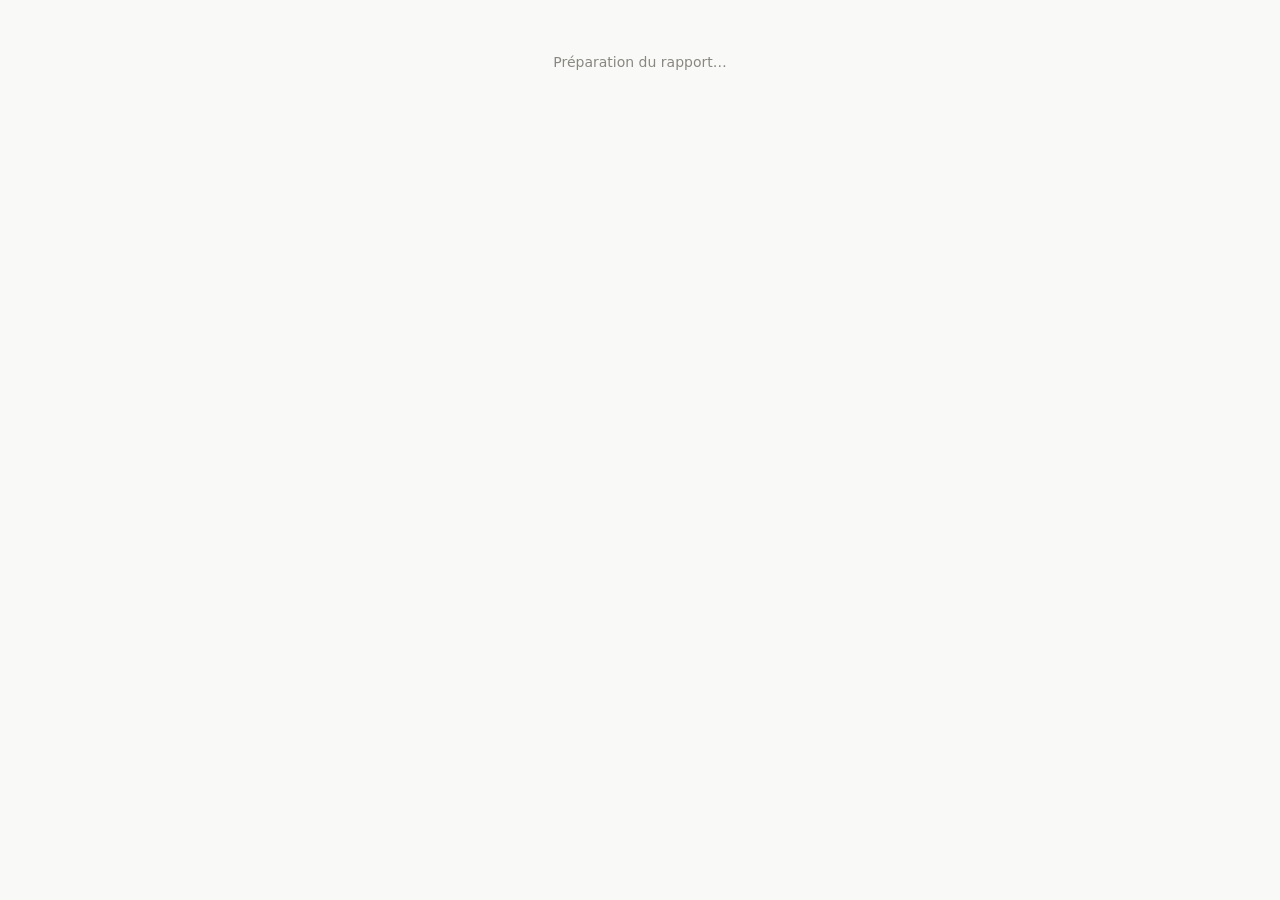
==== web/report/report.html @ 579cc91d "feat: publication automatique par GitHub Actions et mise à jour dans l'app Premier envoi du projet s" ====
<!DOCTYPE html>
<html lang="fr">
<head>
<meta charset="utf-8">
<meta name="viewport" content="width=device-width, initial-scale=1, viewport-fit=cover">
<title>Bilan de santé</title>
<link rel="stylesheet" href="report.css">
<style>
  html, body { margin: 0; padding: 0; background: var(--page); }
  #ha-loading { padding: 40px 16px; text-align: center; color: var(--muted); font: 14px -apple-system, system-ui, sans-serif; }
</style>
</head>
<body>
<div id="ha-root"><p id="ha-loading">Préparation du rapport…</p></div>

<script src="../lib/report-model.js"></script>
<script src="report-engine.js"></script>
<script src="report-charts-sleep.js"></script>
<script src="report-charts-heart.js"></script>
<script src="report-charts-activity.js"></script>
<script src="report-charts-vitals.js"></script>
<script src="report-sections.js"></script>
<script src="report-render.js"></script>
<script>
/**
 * Coquille du rapport pour la WebView Android.
 *
 * Cette page ne calcule rien et n'accède à aucun réseau — `fetch(MODEL_URL)`
 * ci-dessous ne sort pas de la WebView, `ReportScreen.kt` l'intercepte et sert le
 * modèle depuis la mémoire du process (voir `shouldInterceptRequest`, qui refuse
 * tout le reste), jamais depuis le réseau.
 *
 * Le code Kotlin charge cette page depuis `file:///android_asset/report/report.html`,
 * puis signale seulement qu'une nouvelle version du modèle est prête
 * (`setModelReady`, sans charge utile) : le construire comme argument d'un script
 * doublerait son poids en mémoire à chaque rafraîchissement — voir `ReportJsBridge.kt`
 * pour la mesure. Cette page va chercher le modèle elle-même par `fetch`. Le rapport
 * lui-même est dessiné par le moteur partagé, le même que celui de la version web.
 */
(function (global) {
  'use strict';

  var MODEL_URL = 'https://appassets.androidplatform.net/model/report.json';

  var root = document.getElementById('ha-root');

  /**
   * Signal envoyé par Kotlin : une nouvelle version du `ReportModel` est prête à
   * [MODEL_URL]. Va la chercher et dessine le rapport.
   *
   * @param {number} version défait-cache ; sans effet sur la lecture elle-même
   */
  function setModelReady(version) {
    fetch(MODEL_URL + '?v=' + version, { cache: 'no-store' })
      .then(function (response) {
        if (!response.ok) throw new Error('HTTP ' + response.status);
        return response.json();
      })
      .then(function (model) {
        global.HA.report.renderReport(root, model);
      })
      .catch(function (error) {
        root.textContent = 'Le rapport n\'a pas pu être lu.';
        if (global.console) global.console.error('[rapport] modèle illisible', error);
      });
  }

  /**
   * Force le thème clair ou sombre.
   *
   * Sans appel, la page suit le réglage du système, comme la version web.
   *
   * @param {string} theme `dark`, `light`, ou toute autre valeur pour suivre le système
   */
  function setTheme(theme) {
    if (theme === 'dark' || theme === 'light') {
      document.documentElement.setAttribute('data-theme', theme);
    } else {
      document.documentElement.removeAttribute('data-theme');
    }
  }

  global.HA.host = { setModelReady: setModelReady, setTheme: setTheme };

  // Prévient l'hôte Android que la page est prête à recevoir le modèle. Sans ce signal,
  // Kotlin pousserait le JSON avant que les scripts soient chargés.
  if (global.AndroidReportHost && global.AndroidReportHost.onReady) {
    global.AndroidReportHost.onReady();
  }
}(window));
</script>
</body>
</html>
---- web/report/report.css ----
/*
 * Feuille de style du rapport de santé.
 *
 * Ce fichier est partagé : la version web l'utilise directement, la version Android le
 * charge dans une WebView locale depuis `file:///android_asset/report/`. Toute
 * modification profite donc aux deux versions.
 *
 * Le rapport se lit sur un téléphone comme sur un écran large. La règle est simple :
 * une seule colonne en dessous de 720 px, deux colonnes au-dessus. Les graphiques sont
 * des SVG à `viewBox`, donc ils se redimensionnent sans perdre leurs proportions.
 *
 * Le rapport se lit aussi par onglet, un par domaine. La couleur du domaine (jetons
 * `--d-*` ci-dessous) descend jusqu'à l'onglet actif, au filet de titre de section et
 * aux intertitres de groupe, via l'attribut `data-domain` — voir « Domaines » plus bas.
 */

:root {
  color-scheme: light;
  --page: #f9f9f7;
  --surface: #fcfcfb;
  --ink: #0b0b0b;
  --ink-2: #52514e;
  --muted: #898781;
  --grid: #e1e0d9;
  --axis: #c3c2b7;
  --ring: rgba(11, 11, 11, .10);
  --accent: #4a3aa7;
  --accent-soft: rgba(74, 58, 167, .08);
  /* Texte lisible sur un aplat `--accent` (voir `.ha-step .ha-n`, le seul cas du
   * fichier). Même jeton, mêmes valeurs que `web/styles.css` : les deux feuilles
   * posent du texte sur le même violet et doivent y lire la même encre. */
  --accent-contrast: #ffffff;
  --s-blue: #2a78d6;
  --s-magenta: #e87ba4;
  --s-yellow: #eda100;
  --s-aqua: #1baf7a;
  --s-orange: #eb6834;
  --s-violet: #4a3aa7;
  --s-red: #e34948;
  --good: #0ca30c;
  --good-text: #006300;
  --warning: #fab219;
  --serious: #ec835a;
  --critical: #d03b3b;
  --band: rgba(42, 120, 214, .07);

  /* --- Couleurs de domaine (direction « éditorial coloré ») ---------------
   * Chaque domaine porte sa couleur, du filet de titre jusqu'aux courbes.
   * `-soft` sert de fond de bloc, `-line` de trait de graphique, `-ink` de texte
   * lisible sur le fond clair du domaine. La couleur ne porte JAMAIS seule une
   * information : un libellé la double toujours, pour le daltonisme et l'impression.
   */
  --d-sleep: #4a3aa7;
  --d-sleep-soft: rgba(74, 58, 167, .09);
  --d-sleep-ink: #3a2d85;
  --d-heart: #cf3446;
  --d-heart-soft: rgba(207, 52, 70, .09);
  --d-heart-ink: #a8202f;
  --d-activity: #0f8a68;
  --d-activity-soft: rgba(15, 138, 104, .10);
  --d-activity-ink: #0b6a50;
  --d-body: #b56a0f;
  --d-body-soft: rgba(181, 106, 15, .10);
  --d-body-ink: #8d520a;
  --d-vitality: #2a78d6;
  --d-vitality-soft: rgba(42, 120, 214, .09);
  --d-vitality-ink: #1f5da8;
}

@media (prefers-color-scheme: dark) {
  :root:not([data-theme="light"]) {
    color-scheme: dark;
    --page: #0d0d0d;
    --surface: #1a1a19;
    --ink: #ffffff;
    --ink-2: #c3c2b7;
    --muted: #898781;
    --grid: #2c2c2a;
    --axis: #383835;
    --ring: rgba(255, 255, 255, .10);
    --accent: #9085e9;
    --accent-soft: rgba(144, 133, 233, .12);
    --accent-contrast: #14130f;
    --s-blue: #3987e5;
    --s-magenta: #d55181;
    --s-yellow: #c98500;
    --s-aqua: #199e70;
    --s-orange: #d95926;
    --s-violet: #9085e9;
    --s-red: #e66767;
    --good-text: #0ca30c;
    --band: rgba(57, 135, 229, .10);

  --d-sleep: #9085e9;
  --d-sleep-soft: rgba(144, 133, 233, .15);
  --d-sleep-ink: #b3abf1;
  --d-heart: #f4707f;
  --d-heart-soft: rgba(244, 112, 127, .15);
  --d-heart-ink: #f9a0aa;
  --d-activity: #2fc79a;
  --d-activity-soft: rgba(47, 199, 154, .15);
  --d-activity-ink: #6fdcbb;
  --d-body: #eda13c;
  --d-body-soft: rgba(237, 161, 60, .15);
  --d-body-ink: #f3bf78;
  --d-vitality: #4f9bf0;
  --d-vitality-soft: rgba(79, 155, 240, .15);
  --d-vitality-ink: #8bbcf6;
  }
}

:root[data-theme="dark"] {
  color-scheme: dark;
  --page: #0d0d0d;
  --surface: #1a1a19;
  --ink: #ffffff;
  --ink-2: #c3c2b7;
  --muted: #898781;
  --grid: #2c2c2a;
  --axis: #383835;
  --ring: rgba(255, 255, 255, .10);
  --accent: #9085e9;
  --accent-soft: rgba(144, 133, 233, .12);
  --accent-contrast: #14130f;
  --s-blue: #3987e5;
  --s-magenta: #d55181;
  --s-yellow: #c98500;
  --s-aqua: #199e70;
  --s-orange: #d95926;
  --s-violet: #9085e9;
  --s-red: #e66767;
  --good-text: #0ca30c;
  --band: rgba(57, 135, 229, .10);

  --d-sleep: #9085e9;
  --d-sleep-soft: rgba(144, 133, 233, .15);
  --d-sleep-ink: #b3abf1;
  --d-heart: #f4707f;
  --d-heart-soft: rgba(244, 112, 127, .15);
  --d-heart-ink: #f9a0aa;
  --d-activity: #2fc79a;
  --d-activity-soft: rgba(47, 199, 154, .15);
  --d-activity-ink: #6fdcbb;
  --d-body: #eda13c;
  --d-body-soft: rgba(237, 161, 60, .15);
  --d-body-ink: #f3bf78;
  --d-vitality: #4f9bf0;
  --d-vitality-soft: rgba(79, 155, 240, .15);
  --d-vitality-ink: #8bbcf6;
}

.ha-report {
  background: var(--page);
  color: var(--ink);
  font: 15px/1.55 -apple-system, BlinkMacSystemFont, "Segoe UI", Roboto, sans-serif;
  padding: 20px 16px 64px;
  margin: 0 auto;
  max-width: 1040px;
  -webkit-text-size-adjust: 100%;
}

.ha-report * { box-sizing: border-box; }

/* ---------------------------------------------------------------- domaines */

/*
 * Un jeton de domaine posé en attribut — sur un onglet ou sur un panneau — et hérité
 * par ses enfants : le filet de titre de section et les intertitres de groupe n'ont
 * rien à savoir du domaine, ils lisent juste `--domaine*`. Synthèse et Tout ne posent
 * pas l'attribut : `var(--domaine-*, repli)` retombe alors sur l'accent neutre.
 */
[data-domain="sleep"]    { --domain: var(--d-sleep);    --domain-soft: var(--d-sleep-soft);    --domain-ink: var(--d-sleep-ink); }
[data-domain="heart"]    { --domain: var(--d-heart);    --domain-soft: var(--d-heart-soft);    --domain-ink: var(--d-heart-ink); }
[data-domain="activity"] { --domain: var(--d-activity); --domain-soft: var(--d-activity-soft); --domain-ink: var(--d-activity-ink); }
[data-domain="body"]     { --domain: var(--d-body);     --domain-soft: var(--d-body-soft);     --domain-ink: var(--d-body-ink); }
[data-domain="vitality"] { --domain: var(--d-vitality); --domain-soft: var(--d-vitality-soft); --domain-ink: var(--d-vitality-ink); }

/* ---------------------------------------------------------------- onglets */

/*
 * Piste d'onglets défilante à l'horizontale : sur un téléphone, sept onglets ne
 * tiennent pas sur une ligne. Un retour à la ligne casserait la barre et pousserait
 * tout le contenu vers le bas ; on préfère un glissement discret, comme le fait déjà
 * `.tabs` dans `web/styles.css` pour la navigation de la coquille.
 *
 * `overscroll-behavior-x: contain` empêche un défilement arrivé en butée de se
 * répercuter sur la page (et, dans la WebView Android, d'être confondu avec le geste
 * système de retour arrière au bord de l'écran). `.ha-report` porte déjà 16px de marge
 * horizontale, donc la piste ne touche jamais le bord physique de l'écran.
 */
.ha-tabbar-wrap {
  position: relative;
  margin-bottom: 22px;
}
.ha-tabbar {
  display: flex;
  gap: 4px;
  overflow-x: auto;
  overscroll-behavior-x: contain;
  touch-action: pan-x;
  -webkit-overflow-scrolling: touch;
  scrollbar-width: none;
  border-bottom: 1px solid var(--grid);
}
.ha-tabbar::-webkit-scrollbar { display: none; }

/* Dégradé de bord : indique que la piste continue au-delà de l'écran. Posé sur le
 * conteneur, pas sur la piste elle-même, pour ne jamais rogner l'anneau de focus d'un
 * onglet. `report-render.js` bascule ces classes selon la position de défilement —
 * jamais les deux dégradés en même temps aux extrémités réelles de la piste. */
.ha-tabbar-wrap::before,
.ha-tabbar-wrap::after {
  content: '';
  position: absolute;
  top: 0;
  bottom: 1px;
  width: 28px;
  pointer-events: none;
  opacity: 0;
  transition: opacity .15s;
}
.ha-tabbar-wrap::before { left: 0; background: linear-gradient(to right, var(--page), transparent); }
.ha-tabbar-wrap::after { right: 0; background: linear-gradient(to left, var(--page), transparent); }
.ha-tabbar-wrap.ha-tab-fade-l::before { opacity: 1; }
.ha-tabbar-wrap.ha-tab-fade-r::after { opacity: 1; }

.ha-tab {
  flex: 0 0 auto;
  appearance: none;
  border: none;
  border-bottom: 2px solid transparent;
  border-radius: 8px 8px 0 0;
  background: transparent;
  color: var(--ink-2);
  font: inherit;
  font-weight: 640;
  font-size: 13.5px;
  padding: 9px 13px;
  white-space: nowrap;
  cursor: pointer;
}
.ha-tab:hover { background: var(--surface); color: var(--ink); }
.ha-tab:focus-visible { outline: 2px solid var(--accent); outline-offset: -2px; }
.ha-tab[aria-selected="true"] {
  color: var(--domain-ink, var(--accent));
  background: var(--domain-soft, var(--accent-soft));
  border-bottom-color: var(--domain, var(--accent));
}

.ha-tabpanel { outline: none; }
.ha-tabpanel:focus-visible { outline: 2px solid var(--accent); outline-offset: 4px; border-radius: 10px; }

/* Un intertitre court devant un groupe de cartes de même cadence (jour, mois, profil). */
.ha-group-title {
  color: var(--domain-ink, var(--muted));
  font-size: 12px;
  font-weight: 700;
  letter-spacing: .05em;
  text-transform: uppercase;
  margin: 22px 0 10px;
  padding-bottom: 5px;
  border-bottom: 1px solid var(--ring);
}
.ha-group-title:first-child { margin-top: 0; }

/* ---------------------------------------------------------------- en-tete */

.ha-masthead { margin-bottom: 26px; }
.ha-eyebrow {
  color: var(--muted);
  font-size: 12.5px;
  letter-spacing: .06em;
  text-transform: uppercase;
  margin: 0 0 8px;
}
.ha-masthead h1 {
  font-size: clamp(24px, 5vw, 34px);
  line-height: 1.18;
  letter-spacing: -.02em;
  margin: 0 0 10px;
}
.ha-sub { color: var(--ink-2); margin: 0 0 14px; max-width: 62ch; }
.ha-meta-row {
  display: flex;
  flex-wrap: wrap;
  gap: 6px 18px;
  color: var(--muted);
  font-size: 13px;
  margin-bottom: 14px;
}
.ha-disclaimer {
  border-left: 3px solid var(--warning);
  padding: 8px 0 8px 12px;
  color: var(--ink-2);
  font-size: 13px;
  margin: 0;
}
.ha-verdict {
  background: var(--accent-soft);
  border-radius: 12px;
  padding: 16px 18px;
  margin: 0 0 24px;
}
.ha-verdict .ha-lead { font-weight: 650; color: var(--ink); }
.ha-verdict p { margin: 0; color: var(--ink-2); }

/* ---------------------------------------------------------------- tuiles */

.ha-tiles {
  display: grid;
  grid-template-columns: repeat(auto-fill, minmax(158px, 1fr));
  gap: 10px;
  margin-bottom: 30px;
}
.ha-tile {
  background: var(--surface);
  border: 1px solid var(--ring);
  border-radius: 12px;
  padding: 12px 13px;
  display: flex;
  flex-direction: column;
  gap: 3px;
}
.ha-tile .ha-k { color: var(--muted); font-size: 12px; }
.ha-tile .ha-v {
  font-size: 25px;
  font-weight: 640;
  letter-spacing: -.02em;
  font-variant-numeric: tabular-nums;
}
.ha-tile .ha-v small { font-size: 14px; font-weight: 500; color: var(--ink-2); }
.ha-tile .ha-s { color: var(--muted); font-size: 12px; }
.ha-pill {
  align-self: flex-start;
  margin-top: 5px;
  font-size: 11.5px;
  font-weight: 600;
  padding: 2px 8px;
  border-radius: 999px;
  border: 1px solid currentColor;
}
.ha-pill.good { color: var(--good-text); }
.ha-pill.warn { color: var(--warning); }
.ha-pill.serious { color: var(--serious); }
.ha-pill.critical { color: var(--critical); }
.ha-pill.neutral { color: var(--muted); }

/* ---------------------------------------------------------------- sections */

.ha-section { margin-bottom: 40px; scroll-margin-top: 12px; }
/* Le filet vertical porte la couleur du domaine ; le titre à côté la double en texte. */
.ha-sec-head {
  display: flex;
  align-items: baseline;
  gap: 11px;
  margin-bottom: 10px;
  padding-left: 11px;
  border-left: 3px solid var(--domain, var(--ring));
}
.ha-idx {
  color: var(--muted);
  font-size: 13px;
  font-weight: 660;
  font-variant-numeric: tabular-nums;
}
.ha-sec-head h2 {
  font-size: clamp(19px, 3.4vw, 23px);
  letter-spacing: -.015em;
  margin: 0;
}
.ha-sec-verdict { color: var(--ink-2); margin: 0 0 16px; max-width: 74ch; }

.ha-kpis {
  display: grid;
  grid-template-columns: repeat(auto-fill, minmax(132px, 1fr));
  gap: 10px;
  margin-bottom: 18px;
}
.ha-kpi {
  background: var(--surface);
  border: 1px solid var(--ring);
  border-radius: 10px;
  padding: 10px 12px;
}
.ha-kpi .ha-n {
  display: block;
  font-size: 19px;
  font-weight: 640;
  font-variant-numeric: tabular-nums;
}
.ha-kpi .ha-l { display: block; color: var(--muted); font-size: 12px; margin-top: 2px; }

.ha-grid2 { display: grid; grid-template-columns: 1fr; gap: 14px; }
@media (min-width: 720px) {
  .ha-grid2 { grid-template-columns: 1fr 1fr; }
  .ha-span2 { grid-column: 1 / -1; }
}

.ha-card {
  background: var(--surface);
  border: 1px solid var(--ring);
  border-radius: 12px;
  padding: 14px 15px 12px;
  min-width: 0;
}
.ha-card h3 { font-size: 15px; margin: 0 0 3px; letter-spacing: -.01em; }
.ha-note { color: var(--muted); font-size: 12.5px; margin: 0 0 10px; }

.ha-chart { width: 100%; }
.ha-chart svg { width: 100%; height: auto; display: block; overflow: visible; touch-action: pan-y; }

.ha-legend {
  display: flex;
  flex-wrap: wrap;
  gap: 5px 14px;
  font-size: 12px;
  color: var(--ink-2);
  margin: 0 0 8px;
}
.ha-legend span { display: inline-flex; align-items: center; gap: 5px; }
.ha-legend i { width: 10px; height: 10px; border-radius: 3px; display: inline-block; }

.ha-points { margin: 14px 0 0; padding-left: 20px; color: var(--ink-2); }
.ha-points li { margin-bottom: 7px; }

/* Un tableau large défile dans son propre conteneur : la carte, elle, ne bouge pas. */
.ha-table-wrap { overflow-x: auto; -webkit-overflow-scrolling: touch; }
.ha-mini { width: 100%; min-width: 300px; border-collapse: collapse; font-size: 13px; }
.ha-mini th, .ha-mini td {
  text-align: left;
  padding: 6px 10px 6px 0;
  border-bottom: 1px solid var(--grid);
  font-variant-numeric: tabular-nums;
  white-space: nowrap;
}
.ha-mini th { color: var(--muted); font-weight: 600; font-size: 12px; }
.ha-mini td:last-child { white-space: normal; }

.ha-empty {
  color: var(--muted);
  font-size: 13px;
  font-style: italic;
  padding: 18px 0;
  text-align: center;
}

/* ---------------------------------------------------------------- plan */

.ha-plan { display: flex; flex-direction: column; gap: 14px; }
.ha-step { display: flex; gap: 13px; align-items: flex-start; }
.ha-step .ha-n {
  flex: 0 0 auto;
  width: 26px;
  height: 26px;
  border-radius: 999px;
  background: var(--accent);
  color: var(--accent-contrast);
  display: grid;
  place-items: center;
  font-size: 13px;
  font-weight: 660;
}
.ha-step h4 { margin: 2px 0 4px; font-size: 15px; }
.ha-step p { margin: 0; color: var(--ink-2); }

.ha-footer {
  margin-top: 40px;
  padding-top: 16px;
  border-top: 1px solid var(--grid);
  color: var(--muted);
  font-size: 12.5px;
}

/* ---------------------------------------------------------------- infobulle */

.ha-tooltip {
  position: fixed;
  z-index: 40;
  pointer-events: none;
  opacity: 0;
  transition: opacity .12s;
  background: var(--ink);
  color: var(--page);
  border-radius: 8px;
  padding: 7px 10px;
  font-size: 12.5px;
  line-height: 1.4;
  max-width: 240px;
  box-shadow: 0 4px 16px rgba(0, 0, 0, .22);
}
.ha-tooltip b { font-weight: 640; }

@media print {
  .ha-report { max-width: none; padding: 0; }
  .ha-card { break-inside: avoid; }
  .ha-tooltip { display: none; }

  /*
   * Le papier n'a pas de clic : la barre d'onglets disparaît, et tous les panneaux
   * sortent, dans l'ordre de lecture (Synthèse, puis chaque domaine). Le panneau
   * « Tout » est le seul à rester caché — il répète exactement le contenu des autres
   * panneaux, et le montrer aussi doublerait le rapport imprimé.
   */
  .ha-tabbar-wrap { display: none; }
  .ha-tabpanel { display: block !important; }
  .ha-tabpanel[data-tab="tout"] { display: none !important; }
}
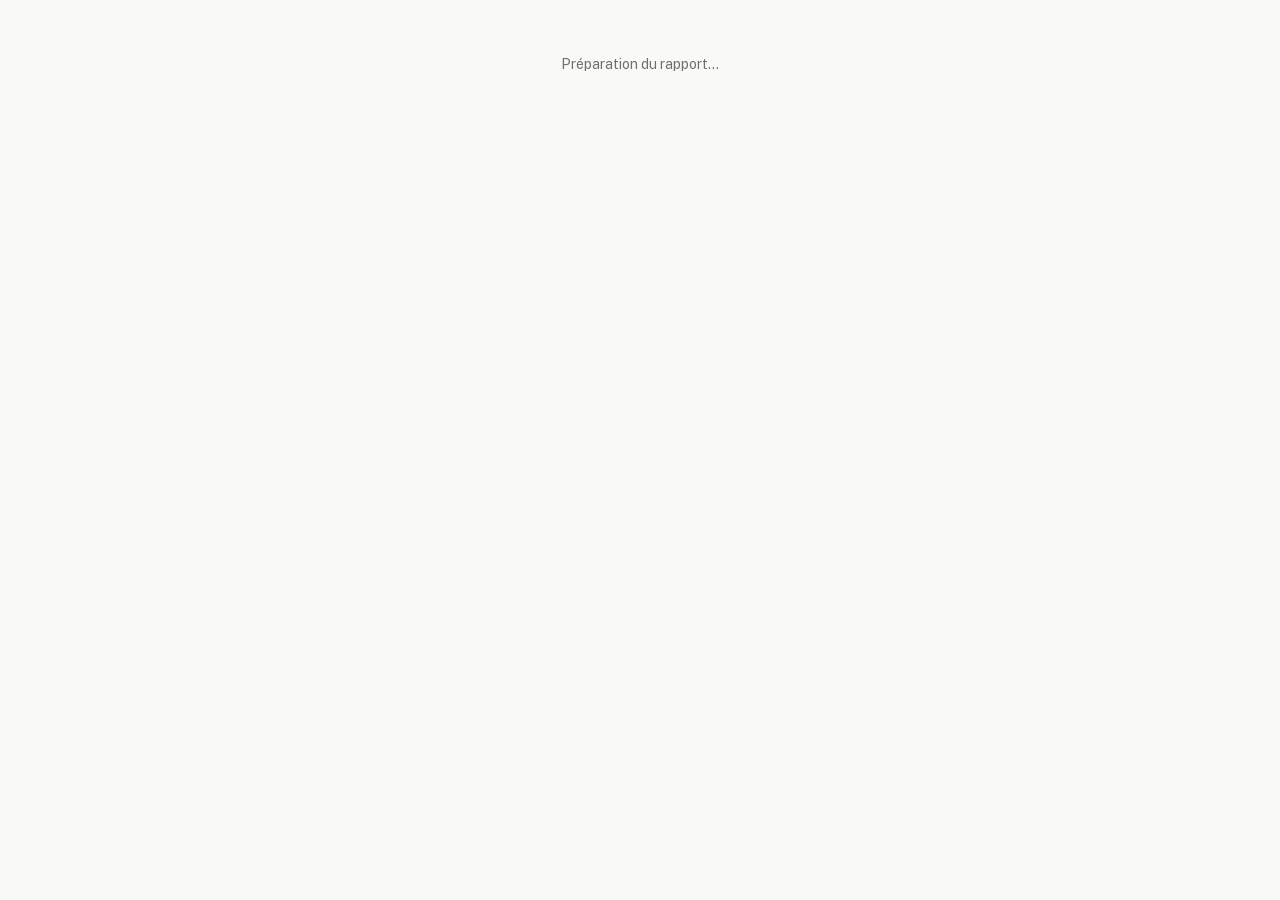
==== commit 63c964da: "feat: une seule palette et une vraie typographie pour les deux versions Phase 1 des specs de refonte" ====
--- a/web/report/report.html
+++ b/web/report/report.html
@@ -7,7 +7,11 @@
 <link rel="stylesheet" href="report.css">
 <style>
   html, body { margin: 0; padding: 0; background: var(--page); }
-  #ha-loading { padding: 40px 16px; text-align: center; color: var(--muted); font: 14px -apple-system, system-ui, sans-serif; }
+  /* Les familles viennent de `report.css`, chargé juste au-dessus. Sans cette règle,
+     le texte posé hors de `.ha-report` — la conversation, l'amorce de premier usage —
+     retombe sur la police par défaut du moteur de rendu. */
+  body { font: 400 16px/1.55 var(--sans); font-variant-numeric: tabular-nums; color: var(--ink); }
+  #ha-loading { padding: 40px 16px; text-align: center; color: var(--muted); font-size: 14px; }
 </style>
 </head>
 <body>
--- a/web/report/report.css
+++ b/web/report/report.css
@@ -14,13 +14,83 @@
  * aux intertitres de groupe, via l'attribut `data-domain` — voir « Domaines » plus bas.
  */
 
+/*
+ * Les polices sont embarquées, jamais chargées depuis un service distant, et ce n'est
+ * pas un choix de confort : la WebView Android n'a aucun accès réseau, et le rapport
+ * exporté doit s'ouvrir sur n'importe quelle machine sans connexion. Un `@import` vers
+ * Google Fonts retomberait en silence sur la police système dans les deux cas.
+ *
+ * Ce sont des instances statiques, pas les fontes variables d'origine : deux graisses de
+ * chaque famille pèsent 74 Ko en woff2, contre 162 Ko pour les deux fontes variables.
+ * L'axe optique de Source Serif 4 est figé à 20, ce qui couvre la plage de corps
+ * réellement utilisée ici (15 à 34 px).
+ *
+ * Le sous-ensemble est le jeu « latin » de Google Fonts. Un signe hors de ce jeu — une
+ * flèche ou un « supérieur ou égal » que le modèle écrirait dans son bilan — bascule sur
+ * la pile de repli, ce qui est le comportement voulu : un glyphe dépareillé vaut mieux
+ * qu'un rectangle vide.
+ *
+ * Les fichiers vivent dans `web/report/fonts/`, donc la tâche Gradle `Sync` les copie
+ * déjà vers les assets de l'app : il n'y a rien à ajouter au build.
+ * L'export autonome, lui, ne peut pas suivre un chemin relatif : il n'y a plus de dossier
+ * à côté du fichier. Les deux bornes ci-dessous délimitent la zone que les exportateurs
+ * remplacent par une police en `data:` — voir `ReportExportTemplate.inlineExportFonts`
+ * côté Kotlin et `inlineExportFonts` dans `lib/report-export.js`. Ne les enlevez pas :
+ * les deux exportateurs échouent bruyamment si elles manquent, ce qui vaut mieux qu'un
+ * export publié sans ses polices.
+ */
+/* ha-font-faces:start */
+@font-face {
+  font-family: "Source Serif 4";
+  src: url("fonts/source-serif-4-400.woff2") format("woff2");
+  font-weight: 400;
+  font-style: normal;
+  font-display: swap;
+}
+@font-face {
+  font-family: "Source Serif 4";
+  src: url("fonts/source-serif-4-600.woff2") format("woff2");
+  font-weight: 600;
+  font-style: normal;
+  font-display: swap;
+}
+@font-face {
+  font-family: "Public Sans";
+  src: url("fonts/public-sans-400.woff2") format("woff2");
+  font-weight: 400;
+  font-style: normal;
+  font-display: swap;
+}
+@font-face {
+  font-family: "Public Sans";
+  src: url("fonts/public-sans-600.woff2") format("woff2");
+  font-weight: 600;
+  font-style: normal;
+  font-display: swap;
+}
+/* ha-font-faces:end */
+
 :root {
   color-scheme: light;
+
+  /*
+   * Deux familles, deux rôles, jamais mélangés : la serif porte les titres et le grain
+   * « document », la sans porte le texte courant, les libellés et surtout les chiffres.
+   * Public Sans a de vrais chiffres tabulaires, ce qui est la raison de son choix : dans
+   * ce rapport, des nombres s'alignent en colonne à chaque écran.
+   *
+   * Les deux familles n'existent qu'en 400 et 600. N'écrivez pas `font-weight: 500` ni
+   * `640` : le navigateur synthétiserait une graisse intermédiaire en épaississant les
+   * contours, et le résultat est visiblement plus sale que la vraie graisse.
+   */
+  --serif: "Source Serif 4", Georgia, "Times New Roman", serif;
+  --sans: "Public Sans", -apple-system, BlinkMacSystemFont, "Segoe UI", Roboto, sans-serif;
+
   --page: #f9f9f7;
   --surface: #fcfcfb;
   --ink: #0b0b0b;
   --ink-2: #52514e;
-  --muted: #898781;
+  --muted: #726f68;
   --grid: #e1e0d9;
   --axis: #c3c2b7;
   --ring: rgba(11, 11, 11, .10);
@@ -39,8 +109,8 @@
   --s-red: #e34948;
   --good: #0ca30c;
   --good-text: #006300;
-  --warning: #fab219;
-  --serious: #ec835a;
+  --warning: #8f6200;
+  --serious: #b04a14;
   --critical: #d03b3b;
   --band: rgba(42, 120, 214, .07);
 
@@ -74,7 +144,7 @@
     --surface: #1a1a19;
     --ink: #ffffff;
     --ink-2: #c3c2b7;
-    --muted: #898781;
+    --muted: #94928b;
     --grid: #2c2c2a;
     --axis: #383835;
     --ring: rgba(255, 255, 255, .10);
@@ -89,6 +159,13 @@
     --s-violet: #9085e9;
     --s-red: #e66767;
     --good-text: #0ca30c;
+    /* Les trois jetons ci-dessous servent de COULEUR DE TEXTE (`.ha-pill`,
+     * `.report-inline-status`). Ils n'étaient pas redéfinis ici et héritaient donc des
+     * valeurs claires, calculées pour du texte sur papier : `--critical` tombait à
+     * 3,62:1 sur `--surface`, sous le seuil de 4,5:1. Mesuré, pas supposé. */
+    --warning: #e0a52b;
+    --serious: #f0a07a;
+    --critical: #e66767;
     --band: rgba(57, 135, 229, .10);
 
   --d-sleep: #9085e9;
@@ -115,7 +192,7 @@
   --surface: #1a1a19;
   --ink: #ffffff;
   --ink-2: #c3c2b7;
-  --muted: #898781;
+  --muted: #94928b;
   --grid: #2c2c2a;
   --axis: #383835;
   --ring: rgba(255, 255, 255, .10);
@@ -130,6 +207,13 @@
   --s-violet: #9085e9;
   --s-red: #e66767;
   --good-text: #0ca30c;
+  /* Les trois jetons ci-dessous servent de COULEUR DE TEXTE (`.ha-pill`,
+   * `.report-inline-status`). Ils n'étaient pas redéfinis ici et héritaient donc des
+   * valeurs claires, calculées pour du texte sur papier : `--critical` tombait à
+   * 3,62:1 sur `--surface`, sous le seuil de 4,5:1. Mesuré, pas supposé. */
+  --warning: #e0a52b;
+  --serious: #f0a07a;
+  --critical: #e66767;
   --band: rgba(57, 135, 229, .10);
 
   --d-sleep: #9085e9;
@@ -152,11 +236,32 @@
 .ha-report {
   background: var(--page);
   color: var(--ink);
-  font: 15px/1.55 -apple-system, BlinkMacSystemFont, "Segoe UI", Roboto, sans-serif;
+  font: 400 16px/1.55 var(--sans);
+  /*
+   * Chiffres tabulaires sur tout le rapport, texte courant compris. C'est un document de
+   * mesures : des nombres s'alignent en colonne dans les tuiles, les indicateurs et les
+   * tableaux, et une largeur de chiffre variable les décale d'une ligne à l'autre. Le
+   * texte rédigé y perd un cheveu de confort de lecture ; l'alignement des colonnes vaut
+   * largement cet échange.
+   */
+  font-variant-numeric: tabular-nums;
   padding: 20px 16px 64px;
   margin: 0 auto;
   max-width: 1040px;
   -webkit-text-size-adjust: 100%;
+}
+
+/*
+ * La serif ne sert qu'aux titres. Elle est déclarée ici, en un seul endroit, plutôt que
+ * répétée sur chaque règle de titre : un titre ajouté plus tard hérite alors du bon
+ * rendu sans qu'on ait à y penser.
+ */
+.ha-masthead h1,
+.ha-sec-head h2,
+.ha-card h3,
+.ha-step h4 {
+  font-family: var(--serif);
+  font-weight: 600;
 }
 
 .ha-report * { box-sizing: border-box; }
@@ -233,7 +338,7 @@
   background: transparent;
   color: var(--ink-2);
   font: inherit;
-  font-weight: 640;
+  font-weight: 600;
   font-size: 13.5px;
   padding: 9px 13px;
   white-space: nowrap;
@@ -254,8 +359,8 @@
 .ha-group-title {
   color: var(--domain-ink, var(--muted));
   font-size: 12px;
-  font-weight: 700;
-  letter-spacing: .05em;
+  font-weight: 600;
+  letter-spacing: .08em;
   text-transform: uppercase;
   margin: 22px 0 10px;
   padding-bottom: 5px;
@@ -269,12 +374,12 @@
 .ha-eyebrow {
   color: var(--muted);
   font-size: 12.5px;
-  letter-spacing: .06em;
+  letter-spacing: .08em;
   text-transform: uppercase;
   margin: 0 0 8px;
 }
 .ha-masthead h1 {
-  font-size: clamp(24px, 5vw, 34px);
+  font-size: clamp(26px, 5vw, 34px);
   line-height: 1.18;
   letter-spacing: -.02em;
   margin: 0 0 10px;
@@ -301,7 +406,7 @@
   padding: 16px 18px;
   margin: 0 0 24px;
 }
-.ha-verdict .ha-lead { font-weight: 650; color: var(--ink); }
+.ha-verdict .ha-lead { font-weight: 600; color: var(--ink); }
 .ha-verdict p { margin: 0; color: var(--ink-2); }
 
 /* ---------------------------------------------------------------- tuiles */
@@ -323,12 +428,12 @@
 }
 .ha-tile .ha-k { color: var(--muted); font-size: 12px; }
 .ha-tile .ha-v {
-  font-size: 25px;
-  font-weight: 640;
+  font-size: 26px;
+  font-weight: 600;
   letter-spacing: -.02em;
   font-variant-numeric: tabular-nums;
 }
-.ha-tile .ha-v small { font-size: 14px; font-weight: 500; color: var(--ink-2); }
+.ha-tile .ha-v small { font-size: 14px; font-weight: 400; color: var(--ink-2); }
 .ha-tile .ha-s { color: var(--muted); font-size: 12px; }
 .ha-pill {
   align-self: flex-start;
@@ -360,11 +465,11 @@
 .ha-idx {
   color: var(--muted);
   font-size: 13px;
-  font-weight: 660;
+  font-weight: 600;
   font-variant-numeric: tabular-nums;
 }
 .ha-sec-head h2 {
-  font-size: clamp(19px, 3.4vw, 23px);
+  font-size: clamp(20px, 3.4vw, 24px);
   letter-spacing: -.015em;
   margin: 0;
 }
@@ -385,7 +490,7 @@
 .ha-kpi .ha-n {
   display: block;
   font-size: 19px;
-  font-weight: 640;
+  font-weight: 600;
   font-variant-numeric: tabular-nums;
 }
 .ha-kpi .ha-l { display: block; color: var(--muted); font-size: 12px; margin-top: 2px; }
@@ -403,7 +508,7 @@
   padding: 14px 15px 12px;
   min-width: 0;
 }
-.ha-card h3 { font-size: 15px; margin: 0 0 3px; letter-spacing: -.01em; }
+.ha-card h3 { font-size: 16px; margin: 0 0 3px; letter-spacing: -.01em; }
 .ha-note { color: var(--muted); font-size: 12.5px; margin: 0 0 10px; }
 
 .ha-chart { width: 100%; }
@@ -458,9 +563,9 @@
   display: grid;
   place-items: center;
   font-size: 13px;
-  font-weight: 660;
-}
-.ha-step h4 { margin: 2px 0 4px; font-size: 15px; }
+  font-weight: 600;
+}
+.ha-step h4 { margin: 2px 0 4px; font-size: 16px; }
 .ha-step p { margin: 0; color: var(--ink-2); }
 
 .ha-footer {
@@ -488,7 +593,7 @@
   max-width: 240px;
   box-shadow: 0 4px 16px rgba(0, 0, 0, .22);
 }
-.ha-tooltip b { font-weight: 640; }
+.ha-tooltip b { font-weight: 600; }
 
 @media print {
   .ha-report { max-width: none; padding: 0; }
